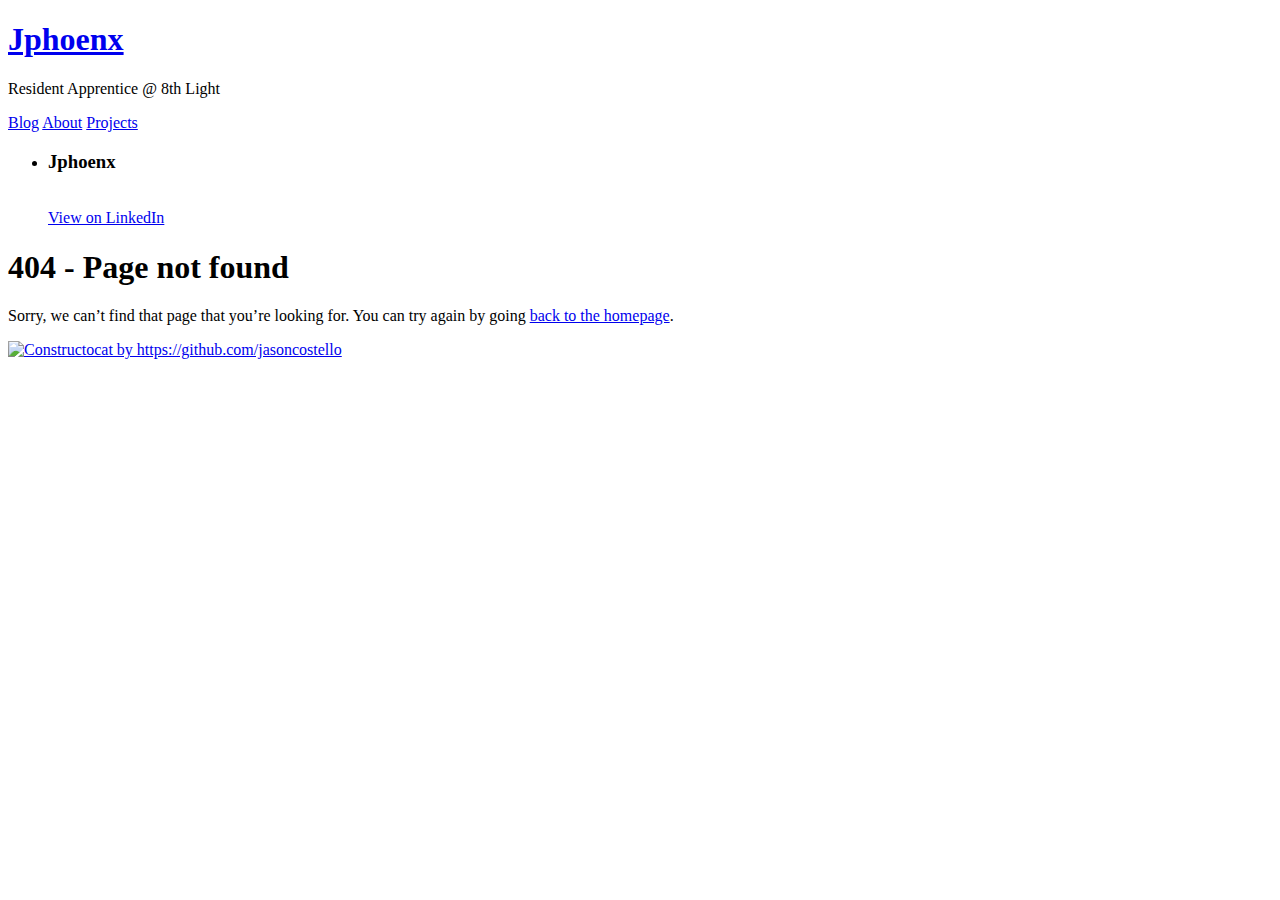
==== 404/index.html @ 9c712571 "Update github url." ====
<!DOCTYPE html>
<html>
  <head>
    <title>404 - Page not found – Jphoenx – Resident Apprentice @ 8th Light</title>

        <meta charset="utf-8" />
    <meta content='text/html; charset=utf-8' http-equiv='Content-Type'>
    <meta http-equiv='X-UA-Compatible' content='IE=edge'>
    <meta name='viewport' content='width=device-width, initial-scale=1.0, maximum-scale=1.0'>

    
    <meta name="description" content="Resident Apprentice @ 8th Light">
    <meta property="og:description" content="Resident Apprentice @ 8th Light" />
    
    <meta name="author" content="Jphoenx" />

    
    <meta property="og:title" content="404 - Page not found" />
    <meta property="twitter:title" content="404 - Page not found" />
    

    <!--[if lt IE 9]>
      <script src="http://html5shiv.googlecode.com/svn/trunk/html5.js"></script>
    <![endif]-->

    <link rel="stylesheet" type="text/css" href="/style.css" />
    <link href="//netdna.bootstrapcdn.com/font-awesome/3.2.1/css/font-awesome.css" rel="stylesheet">
    <link rel="alternate" type="application/rss+xml" title="Jphoenx - Resident Apprentice @ 8th Light" href="/feed.xml" />
    <link href='http://fonts.googleapis.com/css?family=Roboto:400,100,100italic,300,300italic,400italic,500,500italic,700,700italic,900,900italic' rel='stylesheet' type='text/css'>

  </head>

  <body>
    
    <div class="intro-header">
        <div class="wrapper-masthead">
         <div class="container">
           <header class="masthead clearfix">
             <div class="site-info">
               <h1 class="site-name"><a href="/">Jphoenx</a></h1>
               <p class="site-description">Resident Apprentice @ 8th Light</p>
             </div>
             <nav>
               <a href="/">Blog</a>
               <a href="/about">About</a>
               <a href="/projects">Projects</a>
             </nav>
           </header>
         </div>
       </div>
       
        <div class="container">
            <div class="space-small"></div>
           
            <div class="centered">
              <ul class="ch-grid">
                <li>
                    <div class="ch-item ch-img-1">				
                        <div class="ch-info-wrap">
                            <div class="ch-info">
                                <div class="ch-info-front ch-img-1"></div>
                                <div class="ch-info-back">
                                    <h3>Jphoenx</h3>
                                    <p></br><a href="https://linkedin.com/in/justin-holzmann-9470065">View on LinkedIn</a></p>
                                </div>	
                            </div>
                        </div>
                    </div>
                </li>
            </ul>
        </div>
             
             <div class="space-medium"></div>
            
        </div>
    </div>

    <div id="main" role="main" class="container">
      <article class="page">

  <h1>404 - Page not found</h1>

  <div class="entry">
    <p>Sorry, we can’t find that page that you’re looking for. You can try again by going <a href="/">back to the homepage</a>.</p>

<p><a href="/"><img src="/images/404.jpg" alt="Constructocat by https://github.com/jasoncostello" style="width: 400px;" /></a></p>

  </div>
</article>

    </div>

    <div class="wrapper-footer">
      <div class="container">
        <footer class="footer">
            <div class="svg-icon">
          
<a href="mailto:jholzmann@8thlight.com"><i class="icon-envelope icon-2x"></i></a>


<a href="https://github.com/jphoenx"><i class="icon-github icon-2x"></i></a>

<a href="https://www.linkedin.com/in/justin-holzmann-9470065"><i class="icon-linkedin-sign icon-2x"></i></a>


<a href="https://www.twitter.com/justinholzmann"><i class="icon-twitter icon-2x"></i></a>



            </div>
        </footer>
      </div>
    </div>

    

  </body>
</html>
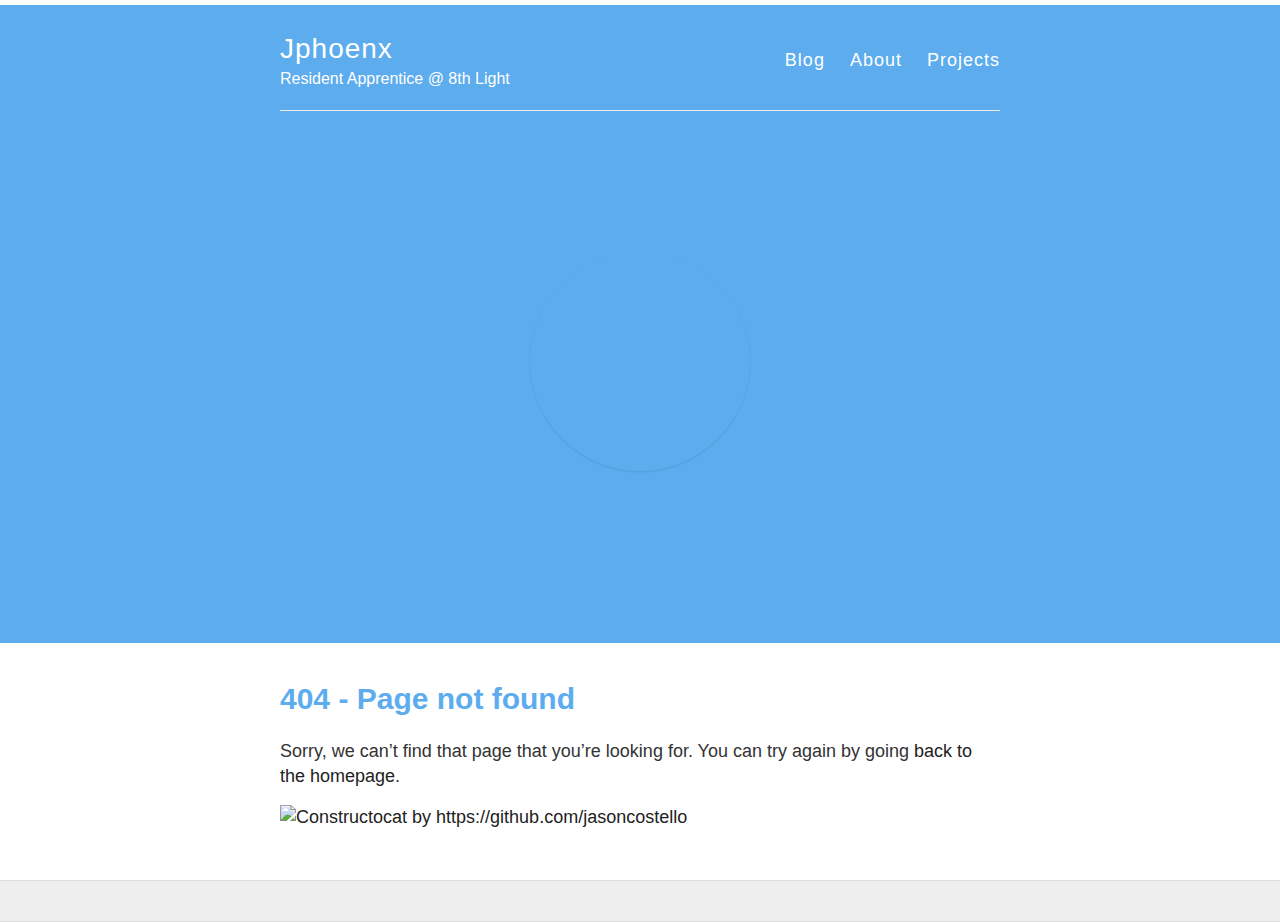
==== commit d173ba4f: "Add drip JS." ====
--- a/404/index.html
+++ b/404/index.html
@@ -26,12 +26,12 @@
     <link rel="stylesheet" type="text/css" href="/style.css" />
     <link href="//netdna.bootstrapcdn.com/font-awesome/3.2.1/css/font-awesome.css" rel="stylesheet">
     <link rel="alternate" type="application/rss+xml" title="Jphoenx - Resident Apprentice @ 8th Light" href="/feed.xml" />
-    <link href='http://fonts.googleapis.com/css?family=Roboto:400,100,100italic,300,300italic,400italic,500,500italic,700,700italic,900,900italic' rel='stylesheet' type='text/css'>
+    <link href='https://fonts.googleapis.com/css?family=Roboto:400,100,100italic,300,300italic,400italic,500,500italic,700,700italic,900,900italic' rel='stylesheet' type='text/css'>
 
   </head>
 
   <body>
-    
+
     <div class="intro-header">
         <div class="wrapper-masthead">
          <div class="container">
@@ -48,30 +48,30 @@
            </header>
          </div>
        </div>
-       
+
         <div class="container">
             <div class="space-small"></div>
-           
+
             <div class="centered">
               <ul class="ch-grid">
                 <li>
-                    <div class="ch-item ch-img-1">				
+                    <div class="ch-item ch-img-1">
                         <div class="ch-info-wrap">
                             <div class="ch-info">
                                 <div class="ch-info-front ch-img-1"></div>
                                 <div class="ch-info-back">
                                     <h3>Jphoenx</h3>
                                     <p></br><a href="https://linkedin.com/in/justin-holzmann-9470065">View on LinkedIn</a></p>
-                                </div>	
+                                </div>
                             </div>
                         </div>
                     </div>
                 </li>
             </ul>
         </div>
-             
+
              <div class="space-medium"></div>
-            
+
         </div>
     </div>
 
@@ -107,6 +107,7 @@
 
 
 
+
             </div>
         </footer>
       </div>
@@ -114,5 +115,20 @@
 
     
 
+    <!-- Drip -->
+<script type="text/javascript">
+  var _dcq = _dcq || [];
+  var _dcs = _dcs || {};
+  _dcs.account = '8818089';
+
+  (function() {
+    var dc = document.createElement('script');
+    dc.type = 'text/javascript'; dc.async = true;
+    dc.src = '//tag.getdrip.com/8818089.js';
+    var s = document.getElementsByTagName('script')[0];
+    s.parentNode.insertBefore(dc, s);
+  })();
+</script>
+
   </body>
 </html>
--- a/style.css
+++ b/style.css
@@ -0,0 +1,1005 @@
+/***************/
+/* MEYER RESET */
+/***************/
+html, body, div, span, applet, object, iframe,
+h1, h2, h3, h4, h5, h6, p, blockquote, pre,
+a, abbr, acronym, address, big, cite, code,
+del, dfn, em, img, ins, kbd, q, s, samp,
+small, strike, strong, sub, sup, tt, var,
+b, u, i, center,
+dl, dt, dd, ol, ul, li,
+fieldset, form, label, legend,
+table, caption, tbody, tfoot, thead, tr, th, td,
+article, aside, canvas, details, embed,
+figure, figcaption, footer, header, hgroup,
+menu, nav, output, ruby, section, summary,
+time, mark, audio, video {
+  margin: 0;
+  padding: 0;
+  border: 0;
+  font-size: 100%;
+  font: inherit;
+  vertical-align: baseline;
+}
+
+article, aside, details, figcaption, figure,
+footer, header, hgroup, menu, nav, section {
+  display: block;
+}
+
+body {
+  line-height: 1;
+}
+
+ol, ul {
+  list-style: none;
+}
+
+blockquote, q {
+  quotes: none;
+}
+
+blockquote:before, blockquote:after,
+q:before, q:after {
+  content: '';
+  content: none;
+}
+
+table {
+  border-collapse: collapse;
+  border-spacing: 0;
+}
+
+*, *:before, *:after {
+  -moz-box-sizing: border-box;
+  -webkit-box-sizing: border-box;
+  box-sizing: border-box;
+}
+
+/**************/
+/* BASE RULES */
+/**************/
+html {
+  font-size: 100%;
+}
+
+body {
+  background: #fff;
+  font: 18px/1.4 Helvetica, Arial, sans-serif;
+  color: #333;
+}
+
+.container {
+  margin: 0 auto;
+  max-width: 740px;
+  padding: 0 10px;
+  width: 100%;
+}
+
+h1, h2, h3, h4, h5, h6 {
+  font-family: "Helvetica Neue", Helvetica, Arial, sans-serif;
+  color: #222;
+  font-weight: bold;
+  line-height: 1.7;
+  margin: 1em 0 15px;
+  padding: 0;
+}
+@media screen and (max-width: 640px) {
+  h1, h2, h3, h4, h5, h6 {
+    line-height: 1.4;
+  }
+}
+
+h1 {
+  font-size: 30px;
+  color: #5cacee;
+}
+h1 a {
+  color: inherit;
+}
+
+h2 {
+  font-size: 24px;
+  color: #5cacee;
+}
+
+h3 {
+  font-size: 20px;
+  color: #222;
+}
+
+h4 {
+  font-size: 18px;
+  color: #666;
+}
+
+p {
+  margin: 15px 0;
+}
+
+a {
+  color: #222;
+  text-decoration: none;
+  cursor: pointer;
+}
+a:hover, a:active {
+  color: black;
+}
+
+ul, ol {
+  margin: 15px 0;
+  padding-left: 30px;
+}
+
+ul {
+  list-style-type: disc;
+}
+
+ol {
+  list-style-type: decimal;
+}
+
+ol ul, ul ol, ul ul, ol ol {
+  margin: 0;
+}
+
+ul ul, ol ul {
+  list-style-type: circle;
+}
+
+em, i {
+  font-style: italic;
+}
+
+strong, b {
+  font-weight: bold;
+}
+
+img {
+  max-width: 100%;
+}
+
+.gmnoprint img {
+  max-width: none;
+}
+
+.date {
+  font-style: italic;
+  color: #666;
+}
+
+::-moz-selection {
+  color: #000;
+  background: #eee;
+}
+
+::selection {
+  color: #000;
+  background: #eee;
+}
+
+.clearfix:before,
+.clearfix:after {
+  content: " ";
+  display: table;
+}
+
+.clearfix:after {
+  clear: both;
+}
+
+/*********************/
+/* LAYOUT / SECTIONS */
+/*********************/
+.wrapper-masthead {
+  margin-bottom: 50px;
+}
+
+.masthead {
+  padding: 20px 0;
+  border-bottom: 1px solid #eee;
+}
+@media screen and (max-width: 640px) {
+  .masthead {
+    text-align: center;
+  }
+}
+
+.site-avatar {
+  float: left;
+  width: 70px;
+  height: 70px;
+  margin-right: 15px;
+}
+@media screen and (max-width: 640px) {
+  .site-avatar {
+    float: none;
+    display: block;
+    margin: 0 auto;
+  }
+}
+.site-avatar img {
+  border-radius: 5px;
+}
+
+.site-info {
+  float: left;
+}
+@media screen and (max-width: 640px) {
+  .site-info {
+    float: none;
+    display: block;
+    margin: 0 auto;
+  }
+}
+
+.site-name {
+  margin: 0;
+  color: #333;
+  cursor: pointer;
+  font-family: "Helvetica Neue", Helvetica, Arial, sans-serif;
+  font-weight: 300;
+  font-size: 28px;
+  letter-spacing: 1px;
+}
+
+.site-description {
+  margin: -5px 0 0 0;
+  color: #fff;
+  font-size: 16px;
+}
+@media screen and (max-width: 640px) {
+  .site-description {
+    margin: 3px 0;
+  }
+}
+
+nav {
+  float: right;
+  margin-top: 23px;
+  font-family: "Helvetica Neue", Helvetica, Arial, sans-serif;
+  font-size: 18px;
+}
+@media screen and (max-width: 640px) {
+  nav {
+    float: none;
+    margin-top: 9px;
+    display: block;
+    font-size: 16px;
+  }
+}
+nav a {
+  margin-left: 20px;
+  color: #fff;
+  text-align: right;
+  font-weight: 300;
+  letter-spacing: 1px;
+}
+nav a:hover, nav a:active {
+  color: #333333;
+}
+@media screen and (max-width: 640px) {
+  nav a {
+    margin: 0 10px;
+    color: #fff;
+  }
+}
+
+.posts > .post {
+  padding-bottom: 2em;
+  border-bottom: 1px solid #eee;
+}
+
+.posts > .post:last-child {
+  padding-bottom: 1em;
+  border-bottom: none;
+}
+
+.post blockquote {
+  margin: 1.8em .8em;
+  border-left: 2px solid #666;
+  padding: 0.1em 1em;
+  color: #666;
+  font-size: 22px;
+  font-style: italic;
+}
+.post .comments {
+  margin-top: 10px;
+}
+.post .read-more {
+  text-transform: uppercase;
+  font-size: 15px;
+}
+
+.wrapper-footer {
+  margin-top: 50px;
+  border-top: 1px solid #ddd;
+  border-bottom: 1px solid #ddd;
+  background-color: #eee;
+}
+
+footer {
+  padding: 20px 0;
+  text-align: center;
+}
+
+.highlight {
+  padding: 7px 7px 7px 10px;
+  border: 1px solid #000;
+  -moz-box-shadow: 3px 3px rgba(0, 0, 0, 0.1);
+  -webkit-box-shadow: 3px 3px rgba(0, 0, 0, 0.1);
+  box-shadow: 3px 3px rgba(0, 0, 0, 0.1);
+  margin: 20px 0 20px 0;
+  overflow: scroll;
+}
+
+code {
+  font-family: 'Bitstream Vera Sans Mono','Courier', monospace;
+}
+
+/* Solarized Dark
+For use with Jekyll and Pygments
+http://ethanschoonover.com/solarized
+SOLARIZED HEX      ROLE
+--------- -------- ------------------------------------------
+base03    #002b36  background
+base01    #586e75  comments / secondary content
+base1     #93a1a1  body text / default code / primary content
+orange    #cb4b16  constants
+red       #dc322f  regex, special keywords
+blue      #268bd2  reserved keywords
+cyan      #2aa198  strings, numbers
+green     #859900  operators, other keywords
+*/
+.highlight {
+  background-color: #002b36;
+  color: #93a1a1;
+}
+
+.highlight .lineno {
+  color: #586e75;
+}
+
+/* Line Numbers */
+.highlight .c {
+  color: #586e75;
+}
+
+/* Comment */
+.highlight .err {
+  color: #93a1a1;
+}
+
+/* Error */
+.highlight .g {
+  color: #93a1a1;
+}
+
+/* Generic */
+.highlight .k {
+  color: #859900;
+}
+
+/* Keyword */
+.highlight .l {
+  color: #93a1a1;
+}
+
+/* Literal */
+.highlight .n {
+  color: #93a1a1;
+}
+
+/* Name */
+.highlight .o {
+  color: #859900;
+}
+
+/* Operator */
+.highlight .x {
+  color: #cb4b16;
+}
+
+/* Other */
+.highlight .p {
+  color: #93a1a1;
+}
+
+/* Punctuation */
+.highlight .cm {
+  color: #586e75;
+}
+
+/* Comment.Multiline */
+.highlight .cp {
+  color: #859900;
+}
+
+/* Comment.Preproc */
+.highlight .c1 {
+  color: #586e75;
+}
+
+/* Comment.Single */
+.highlight .cs {
+  color: #859900;
+}
+
+/* Comment.Special */
+.highlight .gd {
+  color: #2aa198;
+}
+
+/* Generic.Deleted */
+.highlight .ge {
+  color: #93a1a1;
+  font-style: italic;
+}
+
+/* Generic.Emph */
+.highlight .gr {
+  color: #dc322f;
+}
+
+/* Generic.Error */
+.highlight .gh {
+  color: #cb4b16;
+}
+
+/* Generic.Heading */
+.highlight .gi {
+  color: #859900;
+}
+
+/* Generic.Inserted */
+.highlight .go {
+  color: #93a1a1;
+}
+
+/* Generic.Output */
+.highlight .gp {
+  color: #93a1a1;
+}
+
+/* Generic.Prompt */
+.highlight .gs {
+  color: #93a1a1;
+  font-weight: bold;
+}
+
+/* Generic.Strong */
+.highlight .gu {
+  color: #cb4b16;
+}
+
+/* Generic.Subheading */
+.highlight .gt {
+  color: #93a1a1;
+}
+
+/* Generic.Traceback */
+.highlight .kc {
+  color: #cb4b16;
+}
+
+/* Keyword.Constant */
+.highlight .kd {
+  color: #268bd2;
+}
+
+/* Keyword.Declaration */
+.highlight .kn {
+  color: #859900;
+}
+
+/* Keyword.Namespace */
+.highlight .kp {
+  color: #859900;
+}
+
+/* Keyword.Pseudo */
+.highlight .kr {
+  color: #268bd2;
+}
+
+/* Keyword.Reserved */
+.highlight .kt {
+  color: #dc322f;
+}
+
+/* Keyword.Type */
+.highlight .ld {
+  color: #93a1a1;
+}
+
+/* Literal.Date */
+.highlight .m {
+  color: #2aa198;
+}
+
+/* Literal.Number */
+.highlight .s {
+  color: #2aa198;
+}
+
+/* Literal.String */
+.highlight .na {
+  color: #93a1a1;
+}
+
+/* Name.Attribute */
+.highlight .nb {
+  color: #B58900;
+}
+
+/* Name.Builtin */
+.highlight .nc {
+  color: #268bd2;
+}
+
+/* Name.Class */
+.highlight .no {
+  color: #cb4b16;
+}
+
+/* Name.Constant */
+.highlight .nd {
+  color: #268bd2;
+}
+
+/* Name.Decorator */
+.highlight .ni {
+  color: #cb4b16;
+}
+
+/* Name.Entity */
+.highlight .ne {
+  color: #cb4b16;
+}
+
+/* Name.Exception */
+.highlight .nf {
+  color: #268bd2;
+}
+
+/* Name.Function */
+.highlight .nl {
+  color: #93a1a1;
+}
+
+/* Name.Label */
+.highlight .nn {
+  color: #93a1a1;
+}
+
+/* Name.Namespace */
+.highlight .nx {
+  color: #93a1a1;
+}
+
+/* Name.Other */
+.highlight .py {
+  color: #93a1a1;
+}
+
+/* Name.Property */
+.highlight .nt {
+  color: #268bd2;
+}
+
+/* Name.Tag */
+.highlight .nv {
+  color: #268bd2;
+}
+
+/* Name.Variable */
+.highlight .ow {
+  color: #859900;
+}
+
+/* Operator.Word */
+.highlight .w {
+  color: #93a1a1;
+}
+
+/* Text.Whitespace */
+.highlight .mf {
+  color: #2aa198;
+}
+
+/* Literal.Number.Float */
+.highlight .mh {
+  color: #2aa198;
+}
+
+/* Literal.Number.Hex */
+.highlight .mi {
+  color: #2aa198;
+}
+
+/* Literal.Number.Integer */
+.highlight .mo {
+  color: #2aa198;
+}
+
+/* Literal.Number.Oct */
+.highlight .sb {
+  color: #586e75;
+}
+
+/* Literal.String.Backtick */
+.highlight .sc {
+  color: #2aa198;
+}
+
+/* Literal.String.Char */
+.highlight .sd {
+  color: #93a1a1;
+}
+
+/* Literal.String.Doc */
+.highlight .s2 {
+  color: #2aa198;
+}
+
+/* Literal.String.Double */
+.highlight .se {
+  color: #cb4b16;
+}
+
+/* Literal.String.Escape */
+.highlight .sh {
+  color: #93a1a1;
+}
+
+/* Literal.String.Heredoc */
+.highlight .si {
+  color: #2aa198;
+}
+
+/* Literal.String.Interpol */
+.highlight .sx {
+  color: #2aa198;
+}
+
+/* Literal.String.Other */
+.highlight .sr {
+  color: #dc322f;
+}
+
+/* Literal.String.Regex */
+.highlight .s1 {
+  color: #2aa198;
+}
+
+/* Literal.String.Single */
+.highlight .ss {
+  color: #2aa198;
+}
+
+/* Literal.String.Symbol */
+.highlight .bp {
+  color: #268bd2;
+}
+
+/* Name.Builtin.Pseudo */
+.highlight .vc {
+  color: #268bd2;
+}
+
+/* Name.Variable.Class */
+.highlight .vg {
+  color: #268bd2;
+}
+
+/* Name.Variable.Global */
+.highlight .vi {
+  color: #268bd2;
+}
+
+/* Name.Variable.Instance */
+.highlight .il {
+  color: #2aa198;
+}
+
+/* Literal.Number.Integer.Long */
+/****************************/
+/* JEKYLL-mono-color */
+/***************************/
+/* 
+    *Title
+*/
+.site-name a {
+  color: #fff;
+  text-decoration: none;
+  cursor: pointer;
+}
+.site-name a:hover {
+  color: #333333;
+}
+
+.post a {
+  color: #5cacee;
+}
+.post a:hover {
+  color: #167bce;
+}
+
+.post-heading a {
+  color: #333;
+}
+.post-heading a:hover {
+  color: black;
+}
+
+/*
+    *Buttons
+*/
+.button,
+button {
+  display: inline-block;
+  height: 38px;
+  padding: 0 30px;
+  color: #555;
+  text-align: center;
+  font-size: 13px;
+  font-weight: 600;
+  line-height: 38px;
+  letter-spacing: .1rem;
+  text-decoration: none;
+  white-space: nowrap;
+  background-color: transparent;
+  border-radius: 4px;
+  border: 1px solid #bbb;
+  cursor: pointer;
+  box-sizing: border-box;
+}
+
+.button:hover,
+button:hover,
+.button:focus,
+button:focus {
+  color: #333;
+  border-color: #888;
+  outline: 0;
+}
+
+.button.button-primary,
+button.button-primary {
+  color: #5cacee;
+  background-color: transparent;
+  border-color: #5cacee;
+}
+
+.button.button-primary:hover,
+button.button-primary:hover,
+.button.button-primary:focus,
+button.button-primary:focus {
+  color: #FFF;
+  background-color: #5cacee;
+  border-color: #5cacee;
+}
+
+/*
+    *Header
+*/
+.intro-header {
+  border-top: 5px solid white;
+  background-color: #5cacee;
+}
+
+.intro-header .post-heading {
+  padding: 100px 0 50px;
+  color: #fff;
+}
+
+.intro-header .post-heading h1 {
+  color: #fff;
+  font-size: 36px;
+  line-height: 1.5;
+  font-family: "Raleway", "Helvetica Neue", Helvetica, Arial, sans-serif;
+}
+
+@media only screen and (min-width: 768px) {
+  .intro-header .post-heading {
+    padding: 150px 0;
+  }
+}
+/* 
+    *empty spaces
+*/
+.space-medium {
+  padding: 100px 0 50px;
+}
+
+.space-small {
+  padding: 50px 0 25px;
+}
+
+.space-extra-small {
+  padding: 30px 0 15px;
+}
+
+/* 
+    *svg-icons
+    
+*/
+.svg-icon a {
+  color: #2e94e9;
+  cursor: pointer;
+}
+.svg-icon a:hover {
+  color: #167bce;
+}
+
+/*
+    *Image Hover Effects
+*/
+.centered {
+  margin-left: auto;
+  margin-right: auto;
+}
+
+.ch-grid {
+  padding: 0;
+  list-style: none;
+  display: block;
+  text-align: center;
+  width: 100%;
+}
+
+.ch-grid:after,
+.ch-item:before {
+  content: '';
+  display: table;
+}
+
+.ch-grid:after {
+  clear: both;
+}
+
+.ch-grid li {
+  width: 220px;
+  height: 220px;
+  display: inline-block;
+}
+
+.ch-item {
+  width: 100%;
+  height: 100%;
+  border-radius: 50%;
+  position: relative;
+  box-shadow: 0 1px 2px rgba(0, 0, 0, 0.1);
+  cursor: default;
+}
+
+.ch-info > div {
+  display: block;
+  position: absolute;
+  width: 100%;
+  height: 100%;
+  border-radius: 50%;
+  background-position: center center;
+  -webkit-backface-visibility: hidden;
+}
+
+.ch-info .ch-info-front {
+  -webkit-transition: all 0.6s ease-in-out;
+  -moz-transition: all 0.6s ease-in-out;
+  -o-transition: all 0.6s ease-in-out;
+  -ms-transition: all 0.6s ease-in-out;
+  transition: all 0.6s ease-in-out;
+}
+
+.ch-info .ch-info-back {
+  opacity: 0;
+  background: #fff;
+  pointer-events: none;
+  -webkit-transform: scale(1.5);
+  -moz-transform: scale(1.5);
+  -o-transform: scale(1.5);
+  -ms-transform: scale(1.5);
+  transform: scale(1.5);
+  -webkit-transition: all 0.4s ease-in-out 0.2s;
+  -moz-transition: all 0.4s ease-in-out 0.2s;
+  -o-transition: all 0.4s ease-in-out 0.2s;
+  -ms-transition: all 0.4s ease-in-out 0.2s;
+  transition: all 0.4s ease-in-out 0.2s;
+}
+
+.ch-img-1 {
+  background-image: url(/images/avatar.jpg);
+}
+
+.ch-info h3 {
+  color: #000;
+  text-transform: uppercase;
+  letter-spacing: 2px;
+  font-size: 18px;
+  margin: 0 15px;
+  padding: 40px 0 0 0;
+  height: 80px;
+  font-family: 'Open Sans', Arial, sans-serif;
+  text-shadow: 0 0 1px #fff, 0 1px 2px rgba(0, 0, 0, 0.3);
+}
+
+.ch-info p {
+  color: #fff;
+  padding: 10px 5px 0;
+  font-style: italic;
+  margin: 0 30px;
+  font-size: 12px;
+}
+
+.ch-info p a {
+  display: block;
+  color: #5cacee;
+  font-style: normal;
+  font-weight: 700;
+  text-transform: uppercase;
+  font-size: 9px;
+  letter-spacing: 1px;
+  padding-top: 4px;
+  font-family: 'Open Sans', Arial, sans-serif;
+}
+
+.ch-info p a:hover {
+  color: #2e94e9;
+}
+
+.ch-item:hover .ch-info-front {
+  -webkit-transform: scale(0);
+  -moz-transform: scale(0);
+  -o-transform: scale(0);
+  -ms-transform: scale(0);
+  transform: scale(0);
+  opacity: 0;
+}
+
+.ch-item:hover .ch-info-back {
+  -webkit-transform: scale(1);
+  -moz-transform: scale(1);
+  -o-transform: scale(1);
+  -ms-transform: scale(1);
+  transform: scale(1);
+  opacity: 1;
+  pointer-events: auto;
+}
+
+.section-nav {
+  padding-left: 0;
+}
+.section-nav li {
+  list-style: none;
+  display: inline-block;
+  padding: 10px 20px;
+  background-color: white;
+  margin: 0;
+  border-right: 1px solid gray;
+  font-size: 11pt;
+}
+
+.fixed-nav {
+  position: fixed;
+  top: 0;
+  background-color: white;
+  width: 100%;
+  max-width: 100%;
+  margin: 0 auto;
+}
+
+.toc-entry.toc-h1,
+.toc-entry.toc-h2,
+.toc-entry.toc-h3,
+.toc-entry.toc-h5,
+.toc-entry.toc-h6 {
+  display: none;
+}
+
+.nav-anchor {
+  visibility: hidden;
+}
+
+.nav-padding {
+  padding-top: 45px;
+}
